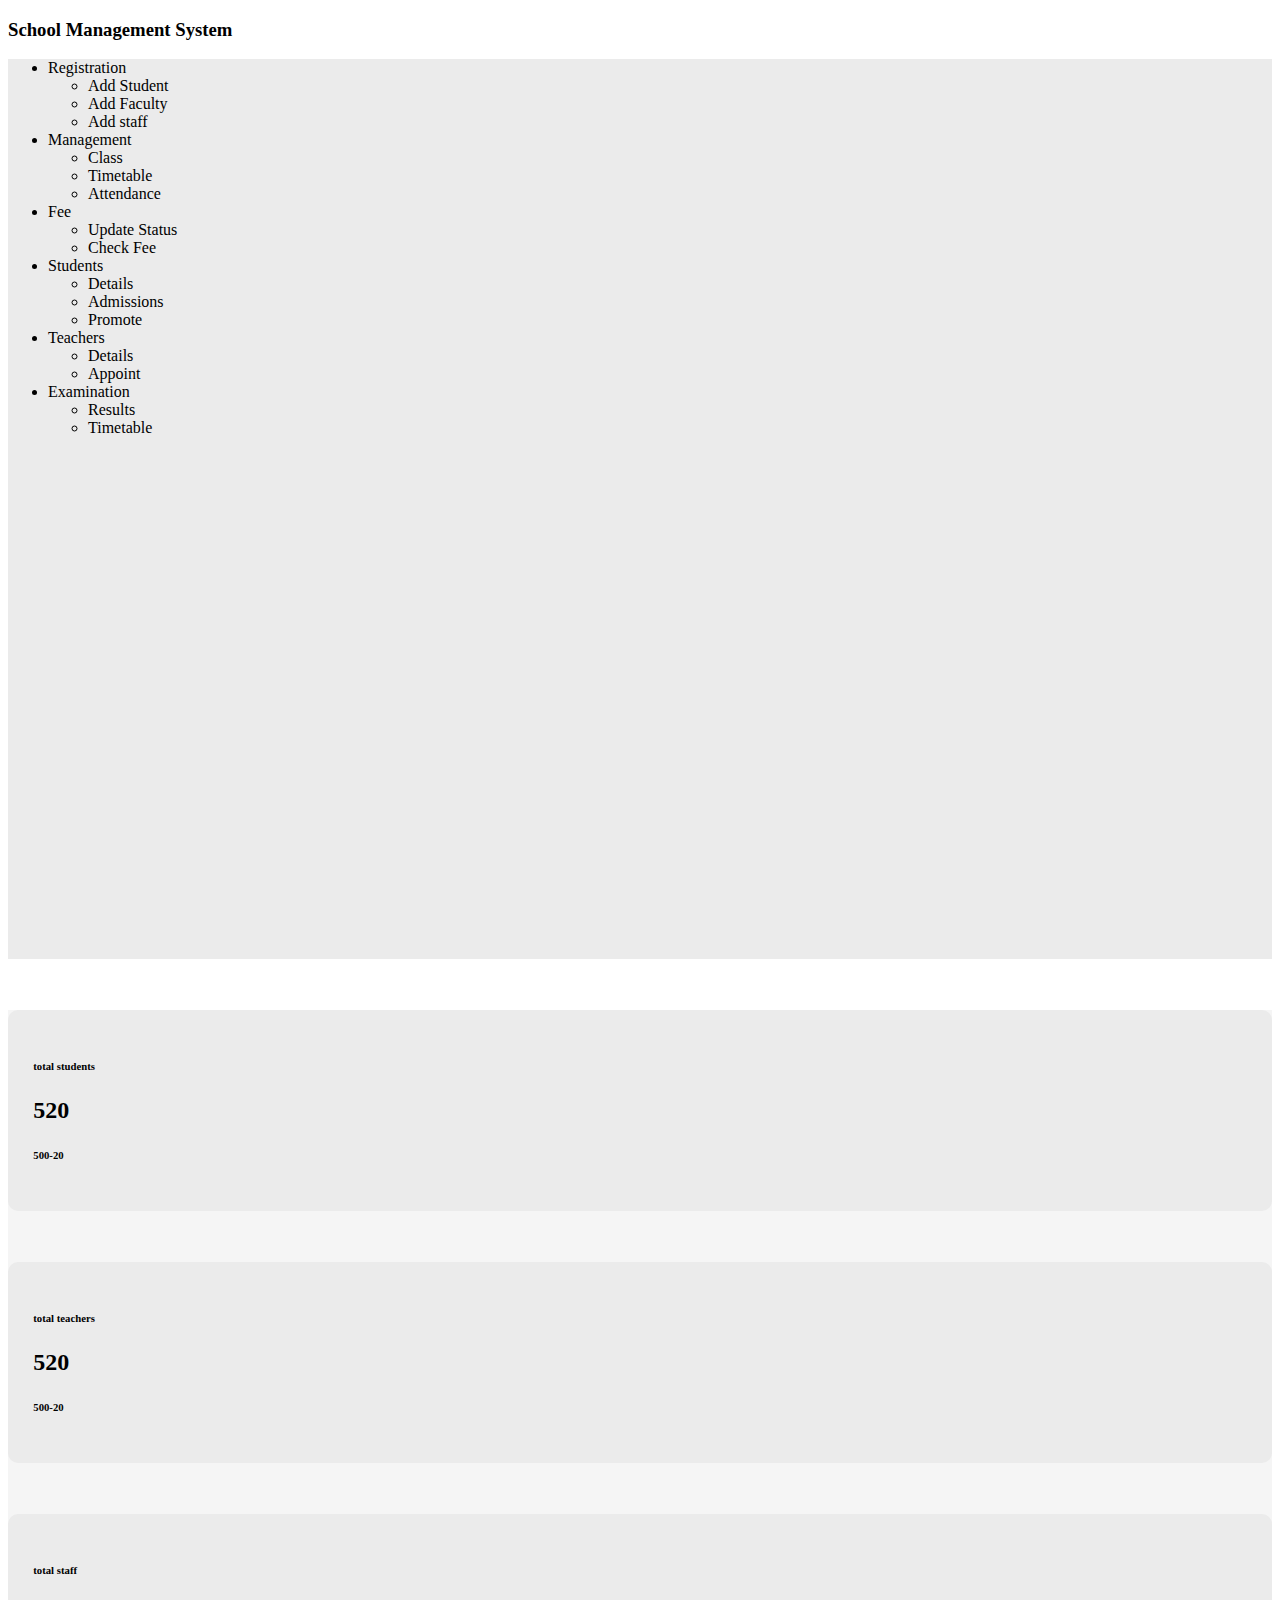
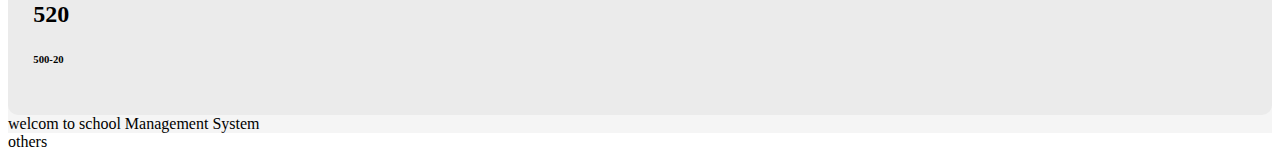
==== index.html @ be414eea "initial files" ====
<!DOCTYPE html>
<html lang="en">

<head>
    <meta charset="UTF-8">
    <meta http-equiv="X-UA-Compatible" content="IE=edge">
    <meta name="viewport" content="width=device-width, initial-scale=1.0">
    <link rel="stylesheet" href="style.css">
    <!-- <script src="./jquery-3.6.1.min.js"></script> -->
    <link href="https://cdn.jsdelivr.net/npm/bootstrap@5.2.2/dist/css/bootstrap.min.css" rel="stylesheet"
        integrity="sha384-Zenh87qX5JnK2Jl0vWa8Ck2rdkQ2Bzep5IDxbcnCeuOxjzrPF/et3URy9Bv1WTRi" crossorigin="anonymous">
    <title>Management System</title>
</head>

<body>
    <header>
        <h3>School Management System</h3>
    </header>
    <section class="main">
        <div class="container-fluid">
            <div class="row">
                <div class="col-2 Main-Menu">
                    <div>
                        <!-- navbar -->
                        <ul>
                            <li>Registration
                                <ul>
                                    <li>Add Student</li>
                                    <li>Add Faculty</li>
                                    <li>Add staff</li>
                                </ul>
                            </li>
                            <li>Management
                                <ul>
                                    <li>Class</li>
                                    <li>Timetable</li>
                                    <li>Attendance</li>
                                </ul>
                            </li>
                            <li>Fee
                                <ul>
                                    <li>Update Status</li>
                                    <li>Check Fee</li>
                                </ul>
                            </li>
                            <li>Students
                                <ul>
                                    <li>Details</li>
                                    <li>Admissions</li>
                                    <li>Promote</li>
                                </ul>
                            </li>
                            <li>Teachers
                                <ul>
                                    <li>Details</li>
                                    <li>Appoint</li>
                                </ul>
                            </li>
                            <li>Examination
                                <ul>
                                    <li>Results</li>
                                    <li>Timetable</li>
                                </ul>
                            </li>
                        </ul>
                        
                    </div>
                </div>
                <div class="col-8 Main-Content">
                    <div class="row">
                        <div class="col-sm-4">
                            <!-- total students -->
                            <div class="content">
                                <h6>total students</h6>
                                <h2>520</h2>
                                <h6>500-20</h6>
                            </div>
                        </div>
                        <div class="col-sm-4">
                            <!-- total teachers -->
                            <div class="content">
                                <h6>total teachers</h6>
                                <h2>520</h2>
                                <h6>500-20</h6>
                            </div>
                        </div>
                        <div class="col-sm-4">
                            <!-- total staff -->
                            <div class="content">
                                <h6>total staff</h6>
                                <h2>520</h2>
                                <h6>500-20</h6>
                            </div>
                        </div>
                    </div>
                    <div class="row">
                        <!-- main content -->
                        <div class="col-md-12">

                            welcom to school Management System
                        </div>
                    </div>
                </div>
                <div class="col-2">
                    <div>

                        others
                    </div>
                </div>
            </div>
        </div>
    </section>

    <footer></footer>

</body>
<script src="./jquery-3.6.1.min.js"></script>
<script src="https://cdn.jsdelivr.net/npm/bootstrap@5.2.2/dist/js/bootstrap.bundle.min.js"
    integrity="sha384-OERcA2EqjJCMA+/3y+gxIOqMEjwtxJY7qPCqsdltbNJuaOe923+mo//f6V8Qbsw3"
    crossorigin="anonymous"></script>
<script src="./app.js"></script>

</html>
---- style.css ----
/* .col-2 div {
    background: rgb(203, 203, 203);
}

.col-8 div {
    background: rgb(203, 203, 203);

} */
.Main-Menu{
    height: 100vh;
    background: rgb(235, 235, 235);
}
.Main-Content{
    /* text-align: center; */
    background: rgb(245, 245, 245);
}
.Main-Content .content{
    /* background: #fff; */
    background: rgb(235, 235, 235);
    margin-top: 4%;
    padding: 2%;
    border-radius: 10px;
}
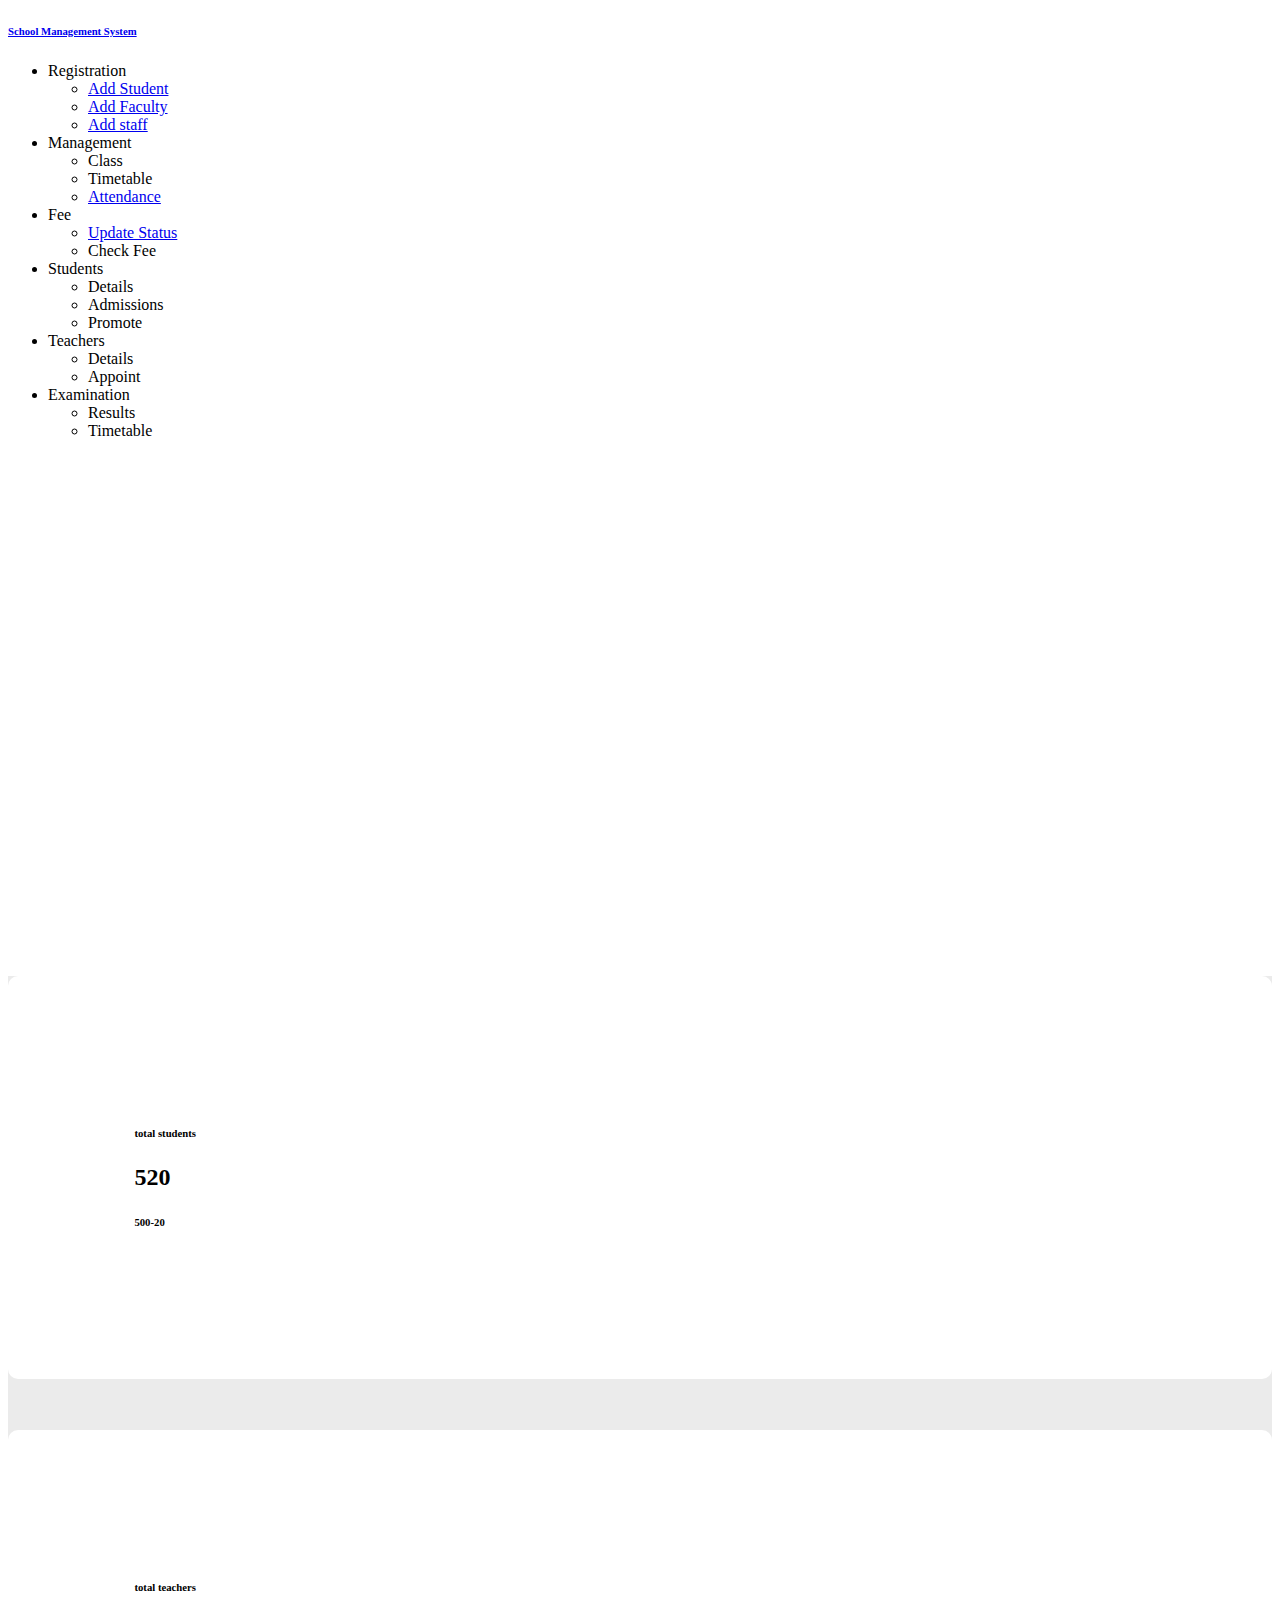
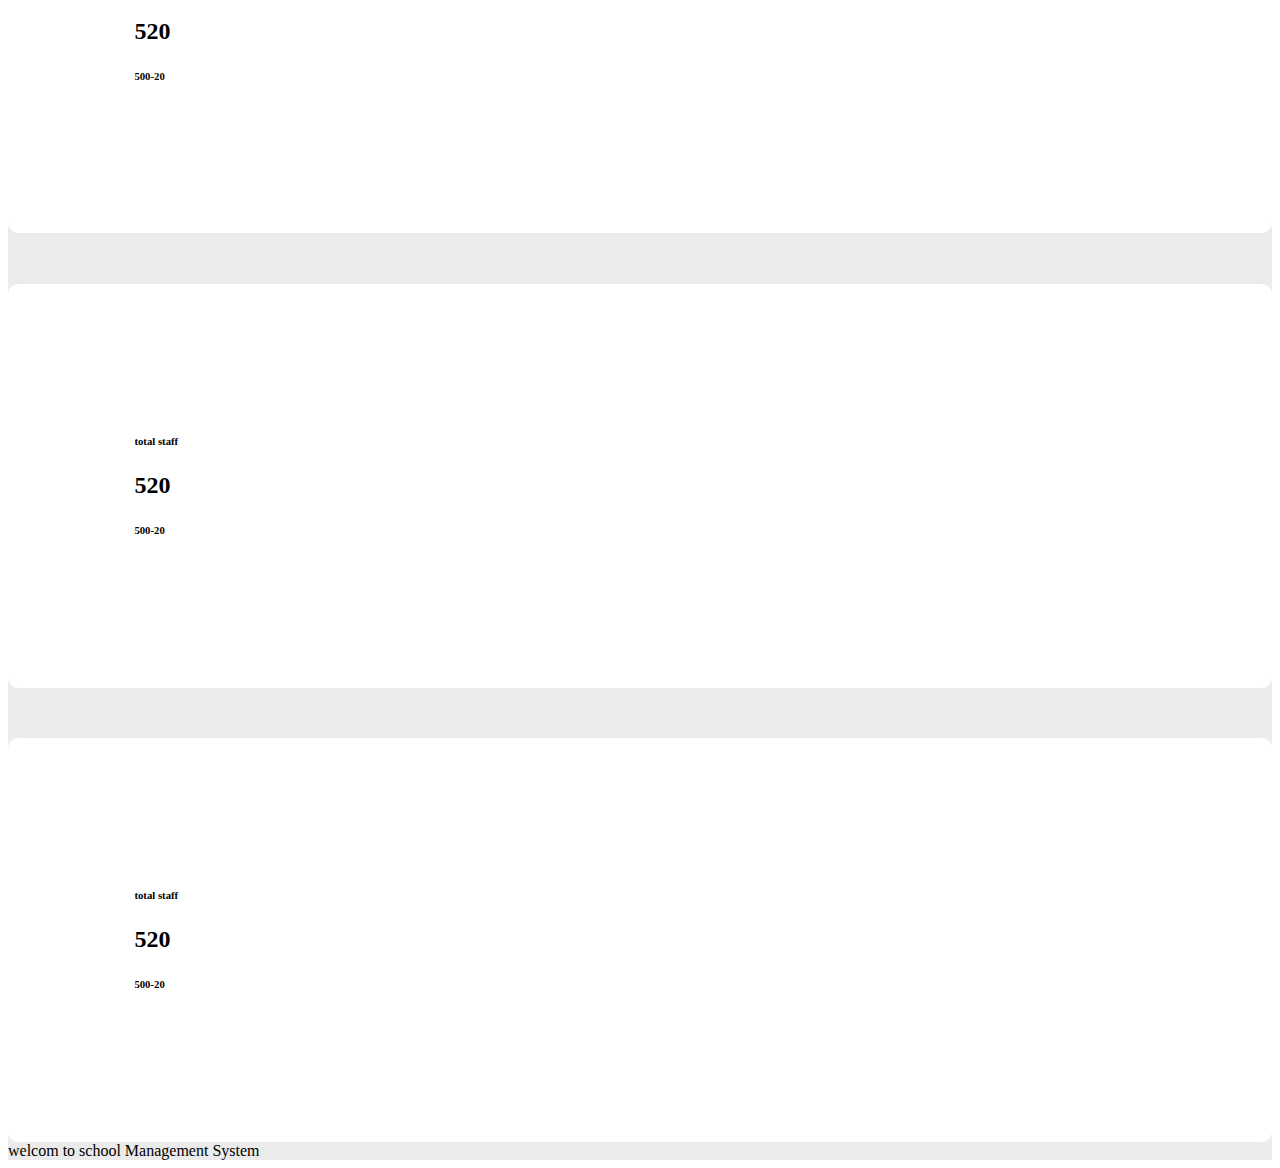
==== commit 9f9217d5: "other updated files (web structure)" ====
--- a/index.html
+++ b/index.html
@@ -12,34 +12,35 @@
     <title>Management System</title>
 </head>
 
-<body>
+<!-- <body>
     <header>
         <h3>School Management System</h3>
-    </header>
+    </header> -->
     <section class="main">
         <div class="container-fluid">
             <div class="row">
                 <div class="col-2 Main-Menu">
                     <div>
+                        <h6><a href="./index.html"> School Management System</a></h6>
                         <!-- navbar -->
                         <ul>
                             <li>Registration
                                 <ul>
-                                    <li>Add Student</li>
-                                    <li>Add Faculty</li>
-                                    <li>Add staff</li>
+                                    <li><a href="./admission.html"> Add Student </a></li>
+                                    <li><a href="./employee.html"> Add Faculty</a></li>
+                                    <li><a href="./staff.html">Add staff</a></li>
                                 </ul>
                             </li>
                             <li>Management
                                 <ul>
                                     <li>Class</li>
                                     <li>Timetable</li>
-                                    <li>Attendance</li>
+                                    <li><a href="./attendence.html"> Attendance</a></li>
                                 </ul>
                             </li>
                             <li>Fee
                                 <ul>
-                                    <li>Update Status</li>
+                                    <li><a href="./fee_status.html"> Update Status</a></li>
                                     <li>Check Fee</li>
                                 </ul>
                             </li>
@@ -66,9 +67,9 @@
                         
                     </div>
                 </div>
-                <div class="col-8 Main-Content">
+                <div class="col-10 Main-Content">
                     <div class="row">
-                        <div class="col-sm-4">
+                        <div class="col-sm-3">
                             <!-- total students -->
                             <div class="content">
                                 <h6>total students</h6>
@@ -76,7 +77,7 @@
                                 <h6>500-20</h6>
                             </div>
                         </div>
-                        <div class="col-sm-4">
+                        <div class="col-sm-3">
                             <!-- total teachers -->
                             <div class="content">
                                 <h6>total teachers</h6>
@@ -84,7 +85,15 @@
                                 <h6>500-20</h6>
                             </div>
                         </div>
-                        <div class="col-sm-4">
+                        <div class="col-sm-3">
+                            <!-- total staff -->
+                            <div class="content">
+                                <h6>total staff</h6>
+                                <h2>520</h2>
+                                <h6>500-20</h6>
+                            </div>
+                        </div>
+                        <div class="col-sm-3">
                             <!-- total staff -->
                             <div class="content">
                                 <h6>total staff</h6>
@@ -101,12 +110,6 @@
                         </div>
                     </div>
                 </div>
-                <div class="col-2">
-                    <div>
-
-                        others
-                    </div>
-                </div>
             </div>
         </div>
     </section>
--- a/style.css
+++ b/style.css
@@ -1,23 +1,52 @@
-/* .col-2 div {
-    background: rgb(203, 203, 203);
+.Main-Menu {
+    height: 100vh;
 }
 
-.col-8 div {
-    background: rgb(203, 203, 203);
-
-} */
-.Main-Menu{
-    height: 100vh;
+.Main-Content {
     background: rgb(235, 235, 235);
 }
-.Main-Content{
-    /* text-align: center; */
-    background: rgb(245, 245, 245);
+
+.Main-Content .content {
+    background: #fff;
+    margin-top: 4%;
+    padding: 10%;
+    border-radius: 10px;
 }
-.Main-Content .content{
-    /* background: #fff; */
-    background: rgb(235, 235, 235);
-    margin-top: 4%;
+
+.detailsCard {
+    margin: 1% 0%;
+    background: #fff;
     padding: 2%;
     border-radius: 10px;
+}
+
+.data {
+    margin: 0.5% 0%;
+}
+
+input {
+    width: 100%;
+}
+
+.inlineBlock {
+    display: inline-block;
+}
+
+.length25 {
+    width: 24.5%;
+}
+.length20 {
+    width: 20%;
+}
+
+.length50 {
+    width: 49.5%;
+}
+
+.length75 {
+    width: 74.5%;
+}
+
+.length100 {
+    width: 100%;
 }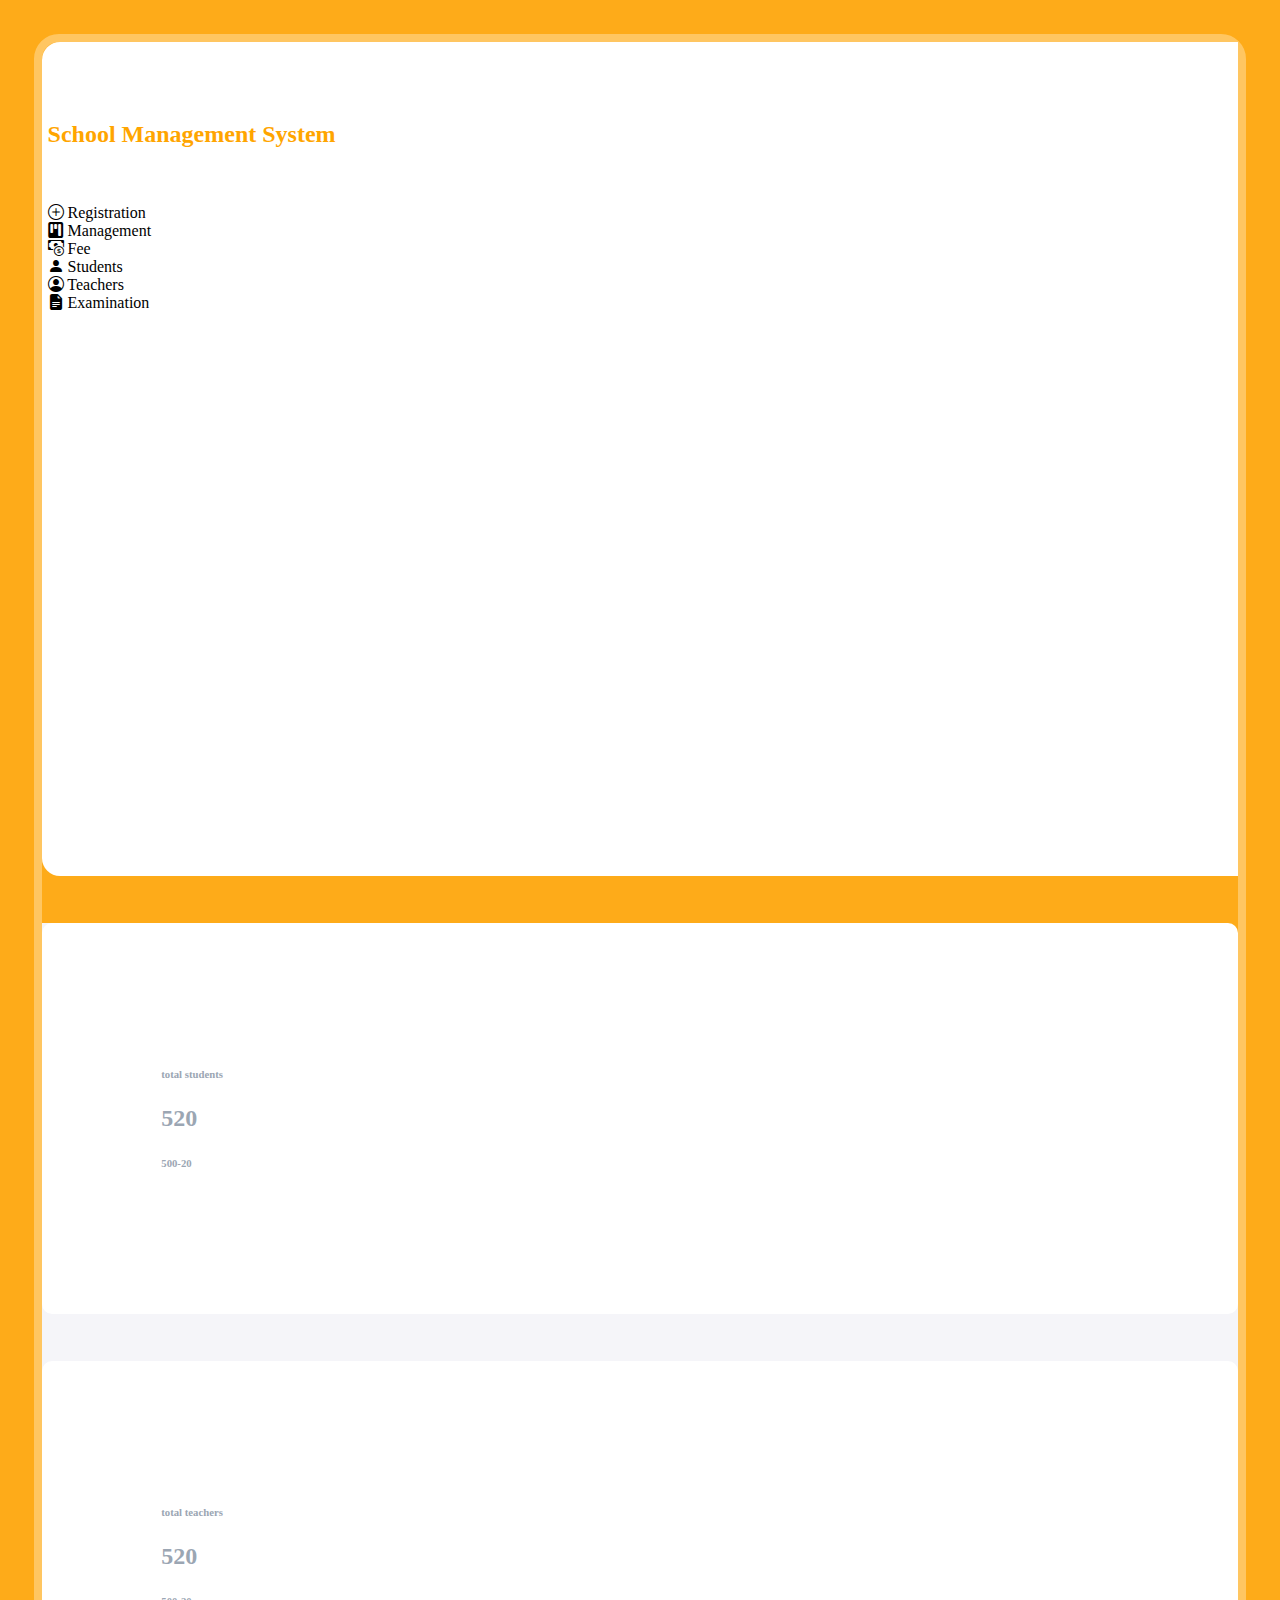
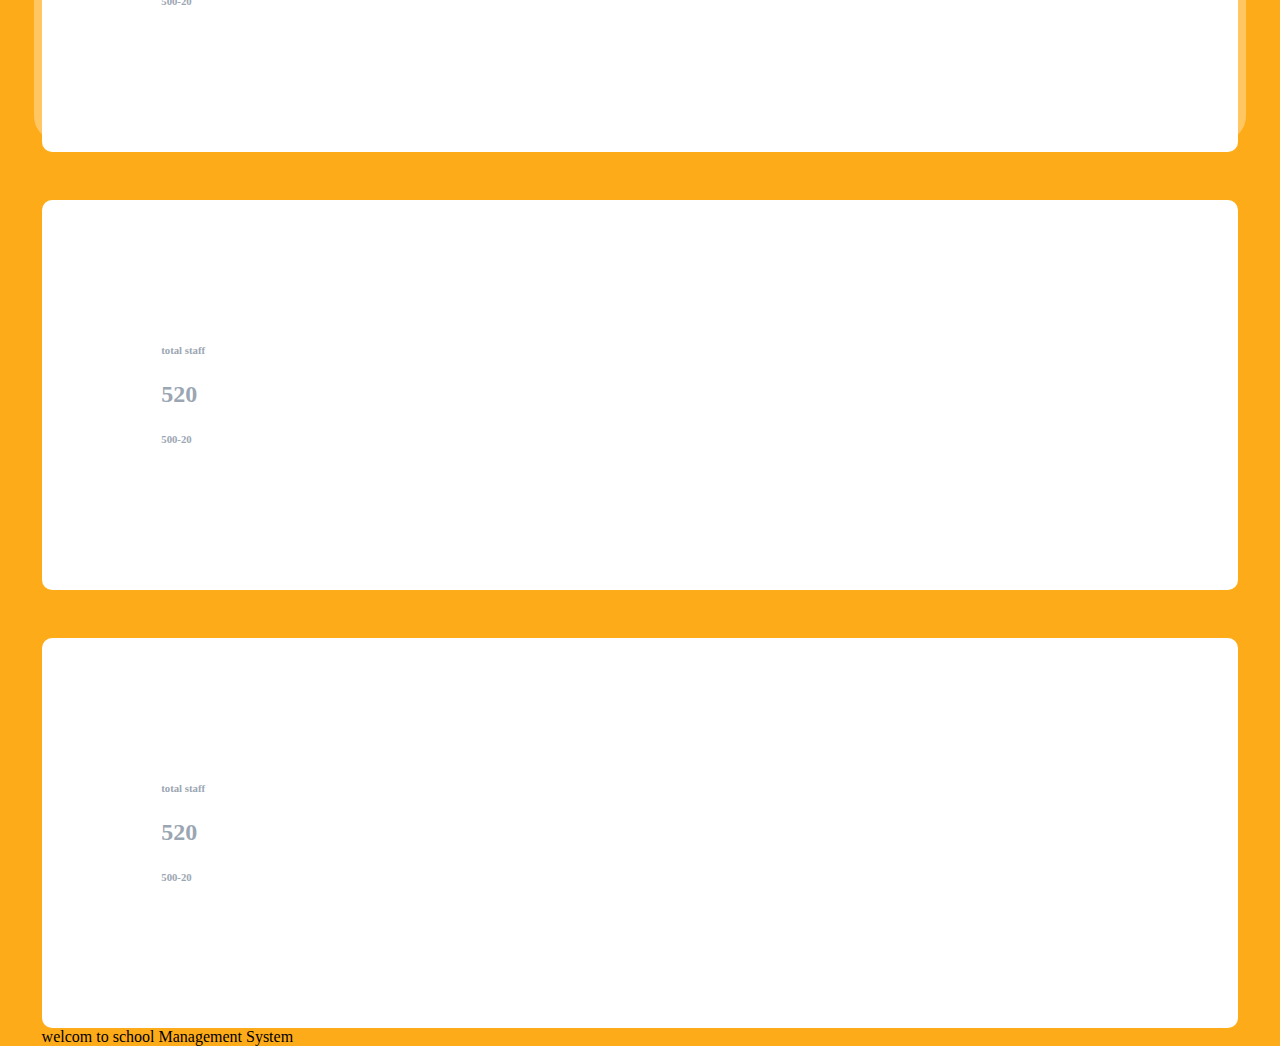
==== commit 34f9e24b: "1.1.0" ====
--- a/index.html
+++ b/index.html
@@ -5,69 +5,70 @@
     <meta charset="UTF-8">
     <meta http-equiv="X-UA-Compatible" content="IE=edge">
     <meta name="viewport" content="width=device-width, initial-scale=1.0">
-    <link rel="stylesheet" href="style.css">
     <!-- <script src="./jquery-3.6.1.min.js"></script> -->
     <link href="https://cdn.jsdelivr.net/npm/bootstrap@5.2.2/dist/css/bootstrap.min.css" rel="stylesheet"
-        integrity="sha384-Zenh87qX5JnK2Jl0vWa8Ck2rdkQ2Bzep5IDxbcnCeuOxjzrPF/et3URy9Bv1WTRi" crossorigin="anonymous">
+    integrity="sha384-Zenh87qX5JnK2Jl0vWa8Ck2rdkQ2Bzep5IDxbcnCeuOxjzrPF/et3URy9Bv1WTRi" crossorigin="anonymous">
+    <!-- <link rel="stylesheet" href="https://cdnjs.cloudflare.com/ajax/libs/font-awesome/4.7.0/css/font-awesome.min.css"> -->
+    <link rel="stylesheet" href="https://cdn.jsdelivr.net/npm/bootstrap-icons@1.10.2/font/bootstrap-icons.css">
+    <link rel="stylesheet" href="style.css">
     <title>Management System</title>
 </head>
 
-<!-- <body>
-    <header>
+<body>
+    <!-- <header>
         <h3>School Management System</h3>
     </header> -->
     <section class="main">
         <div class="container-fluid">
             <div class="row">
-                <div class="col-2 Main-Menu">
+                <div class="col-2 Main-Menu overflow-auto">
                     <div>
-                        <h6><a href="./index.html"> School Management System</a></h6>
+                        <h6 class="text-center mb-4"><a href="./index.html"> School Management System</a></h6>
                         <!-- navbar -->
                         <ul>
-                            <li>Registration
-                                <ul>
-                                    <li><a href="./admission.html"> Add Student </a></li>
-                                    <li><a href="./employee.html"> Add Faculty</a></li>
-                                    <li><a href="./staff.html">Add staff</a></li>
+                            <li id="reg" class="px-1 py-2 fw-semibold"> <i class="bi bi-plus-circle px-4"></i> Registration
+                                <ul id="reg_operations">
+                                    <li class="py-1"><a href="./admission.html"><i class="bi bi-person-fill-add px-4"></i> Add Student </a></li>
+                                    <li class="py-1"><a href="./employee.html"><i class="bi bi-person-fill-check px-4"></i></i> Add Faculty</a></li>
+                                    <li class="py-1"><a href="./staff.html"><i class="bi bi-person-fill-gear px-4"></i></i> Add staff</a></li>
                                 </ul>
                             </li>
-                            <li>Management
-                                <ul>
-                                    <li>Class</li>
-                                    <li>Timetable</li>
-                                    <li><a href="./attendence.html"> Attendance</a></li>
+                            <li id="mng" class="px-1 py-2 fw-semibold"><i class="bi bi-kanban-fill px-4"></i> Management
+                                <ul id="mng_operations">
+                                    <li class="py-1"><i class="bi bi-bank2 px-4"></i> Class</li>
+                                    <li class="py-1"><i class="bi bi-calendar2-week-fill px-4"></i> Timetable</li>
+                                    <li class="py-1"><a href="./attendence.html"><i class="bi bi-check-square-fill px-4"></i> Attendance</a></li>
                                 </ul>
                             </li>
-                            <li>Fee
-                                <ul>
-                                    <li><a href="./fee_status.html"> Update Status</a></li>
-                                    <li>Check Fee</li>
+                            <li id="fee" class="px-1 py-2 fw-semibold"><i class="bi bi-cash-coin px-4"></i> Fee
+                                <ul id="fee_operations">
+                                    <li class="py-1"><a href="./fee_status.html"><i class="bi bi-box-arrow-in-up-right px-4"></i> Update Status</a></li>
+                                    <li class="py-1"><a href="./check_fee.html"><i class="bi bi-clipboard-check-fill px-4"></i> Check Fee</a></li>
+                                </ul>
+                            </li >
+                            <li id="std" class="px-1 py-2 fw-semibold"><i class="bi bi-person-fill px-4"></i> Students
+                                <ul id="std_operations">
+                                    <li class="py-1"><i class="bi bi-file-text px-4"></i> Details</li>
+                                    <li class="py-1"><i class="bi bi-file-text px-4"></i> Admissions</li>
+                                    <li class="py-1"><i class="bi bi-person-fill-up px-4"></i> Promote</li>
                                 </ul>
                             </li>
-                            <li>Students
-                                <ul>
-                                    <li>Details</li>
-                                    <li>Admissions</li>
-                                    <li>Promote</li>
+                            <li id="teh" class="px-1 py-2 fw-semibold"><i class="bi bi-person-circle px-4"></i> Teachers
+                                <ul id="teh_operations">
+                                    <li class="py-1"><i class="bi bi-file-text px-4"></i> Details</li>
+                                    <li class="py-1"><i class="bi bi-person-check-fill px-4"></i> Appoint</li>
                                 </ul>
                             </li>
-                            <li>Teachers
-                                <ul>
-                                    <li>Details</li>
-                                    <li>Appoint</li>
-                                </ul>
-                            </li>
-                            <li>Examination
-                                <ul>
-                                    <li>Results</li>
-                                    <li>Timetable</li>
+                            <li id="exm" class="px-1 py-2 fw-semibold"><i class="bi bi-file-earmark-text-fill px-4"></i> Examination
+                                <ul id="exm_operations">
+                                    <li class="py-1"><i class="bi bi-graph-up px-4"></i> Results</li>
+                                    <li class="py-1"><i class="bi bi-calendar2-week-fill px-4"></i> Timetable</li>
                                 </ul>
                             </li>
                         </ul>
-                        
                     </div>
                 </div>
-                <div class="col-10 Main-Content">
+                <div class="col-10 px-3 Main-Content overflow-auto">
                     <div class="row">
                         <div class="col-sm-3">
                             <!-- total students -->
--- a/style.css
+++ b/style.css
@@ -1,9 +1,58 @@
+body{
+    background: #feab19;
+    padding: 2%;
+    
+}
+.main{
+    border-radius: 25px;
+    border: 8px solid #ffc661;
+}
 .Main-Menu {
-    height: 100vh;
+    height: 90vh;
+    background: rgb(255, 255, 255);
+    border-top-left-radius: 18px;
+    border-bottom-left-radius: 18px;
+    padding: 2% 0.5% 0% 0.5%;
+}
+.Main-Menu h6{
+    font-size: 1.5rem;
+    font-weight: 700;
+    /* text-align: center; */
+}
+.Main-Menu h6 a{
+    text-decoration: none;
+    color: orange;
+
+}
+ul{
+    list-style: none;
+}
+
+li:hover{
+    background-color: orange;
+    border-radius: 5px;
+    color: #fff;   
+}
+li a:hover{
+    color: #fff;   
+}
+
+/* li ul li{
+    background-color: rgb(246, 218, 166);
+} */
+ul li a{
+    text-decoration: none;
+    color: black;
+}
+ol,ul{
+    padding-left: 0rem;
 }
 
 .Main-Content {
-    background: rgb(235, 235, 235);
+    background: #f5f5f9;
+    border-top-right-radius: 18px;
+    border-bottom-right-radius: 18px;
+    height: 90vh;
 }
 
 .Main-Content .content {
@@ -11,6 +60,8 @@
     margin-top: 4%;
     padding: 10%;
     border-radius: 10px;
+    color: #9ba6b3;
+
 }
 
 .detailsCard {
@@ -49,4 +100,24 @@
 
 .length100 {
     width: 100%;
-}+}
+#reg_operations,
+#mng_operations,
+#fee_operations,
+#std_operations,
+#teh_operations,
+#exm_operations{
+    display: none;
+    cursor: pointer;
+    /* background: rgb(159, 29, 29); */
+}
+#reg,
+#mng,
+#fee,
+#std,
+#teh,
+#exm{
+    cursor: pointer;
+    /* background: rgb(200, 133, 133); */
+
+}
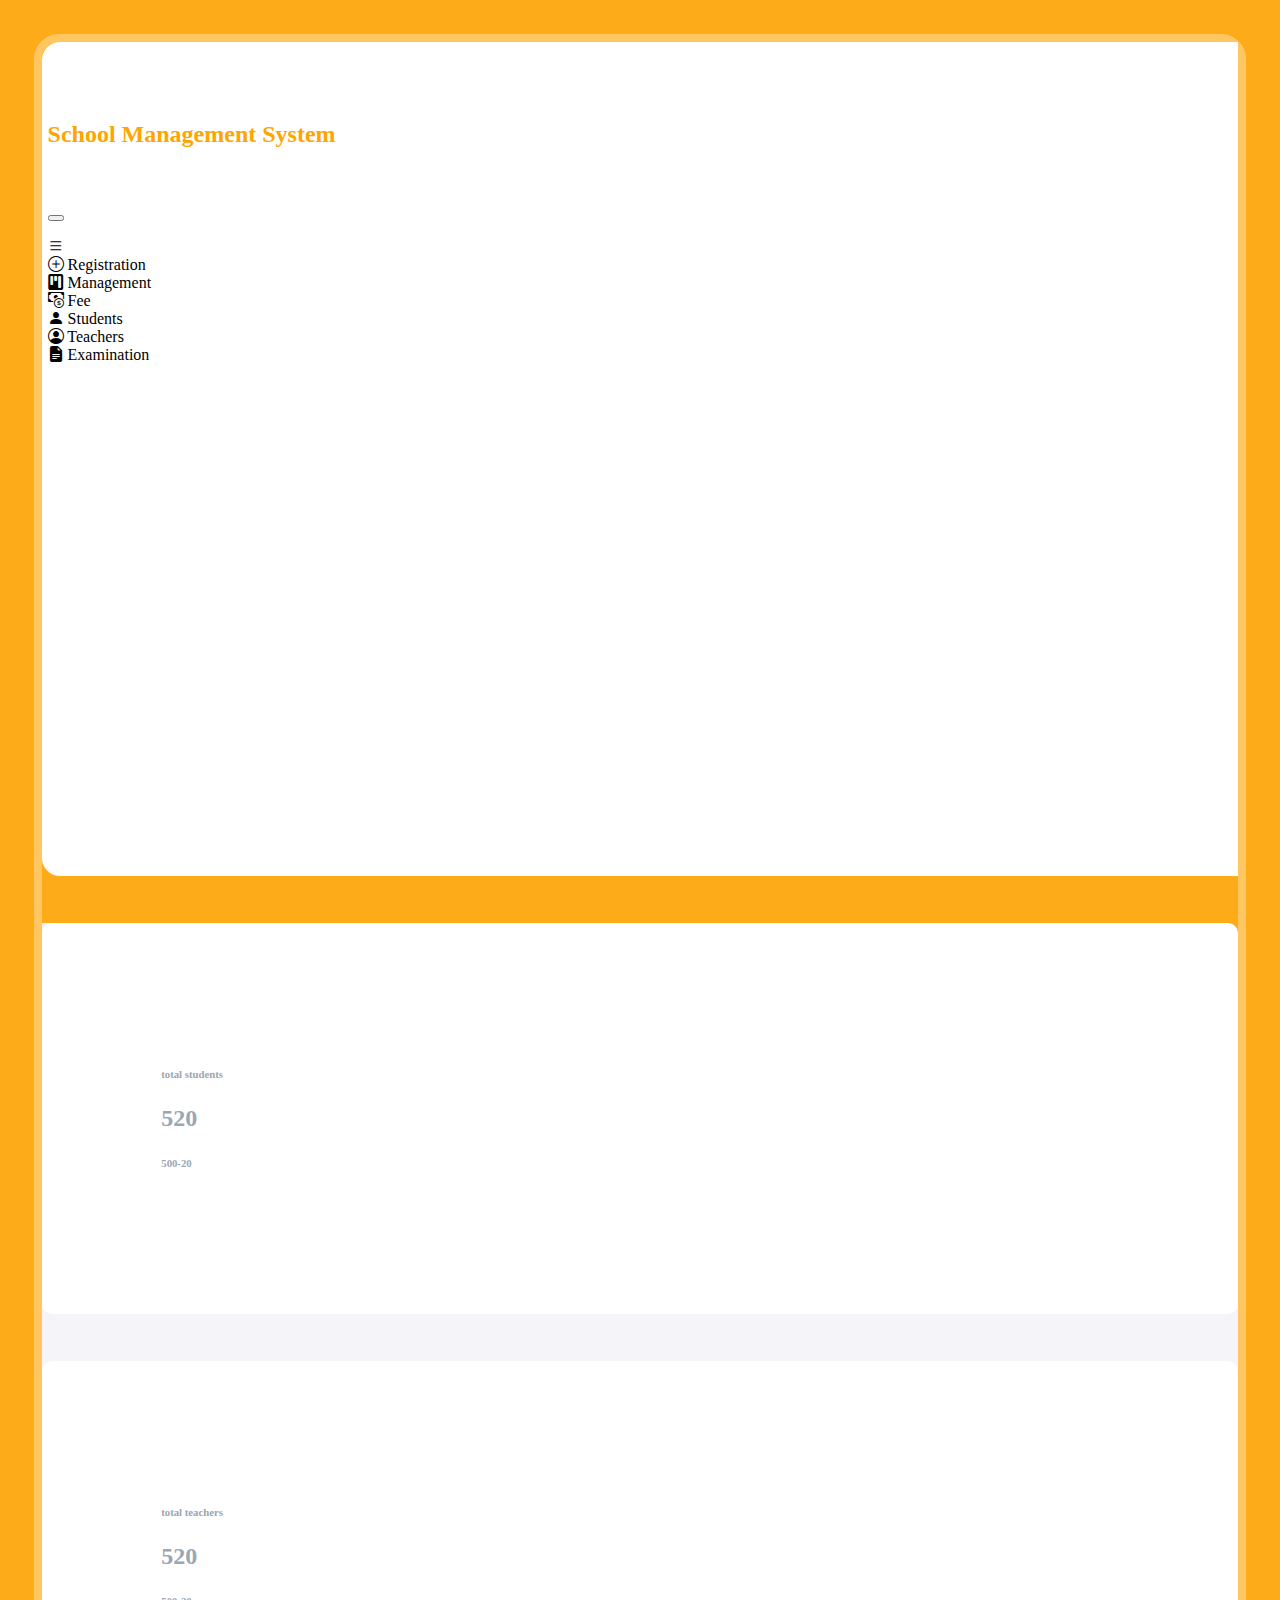
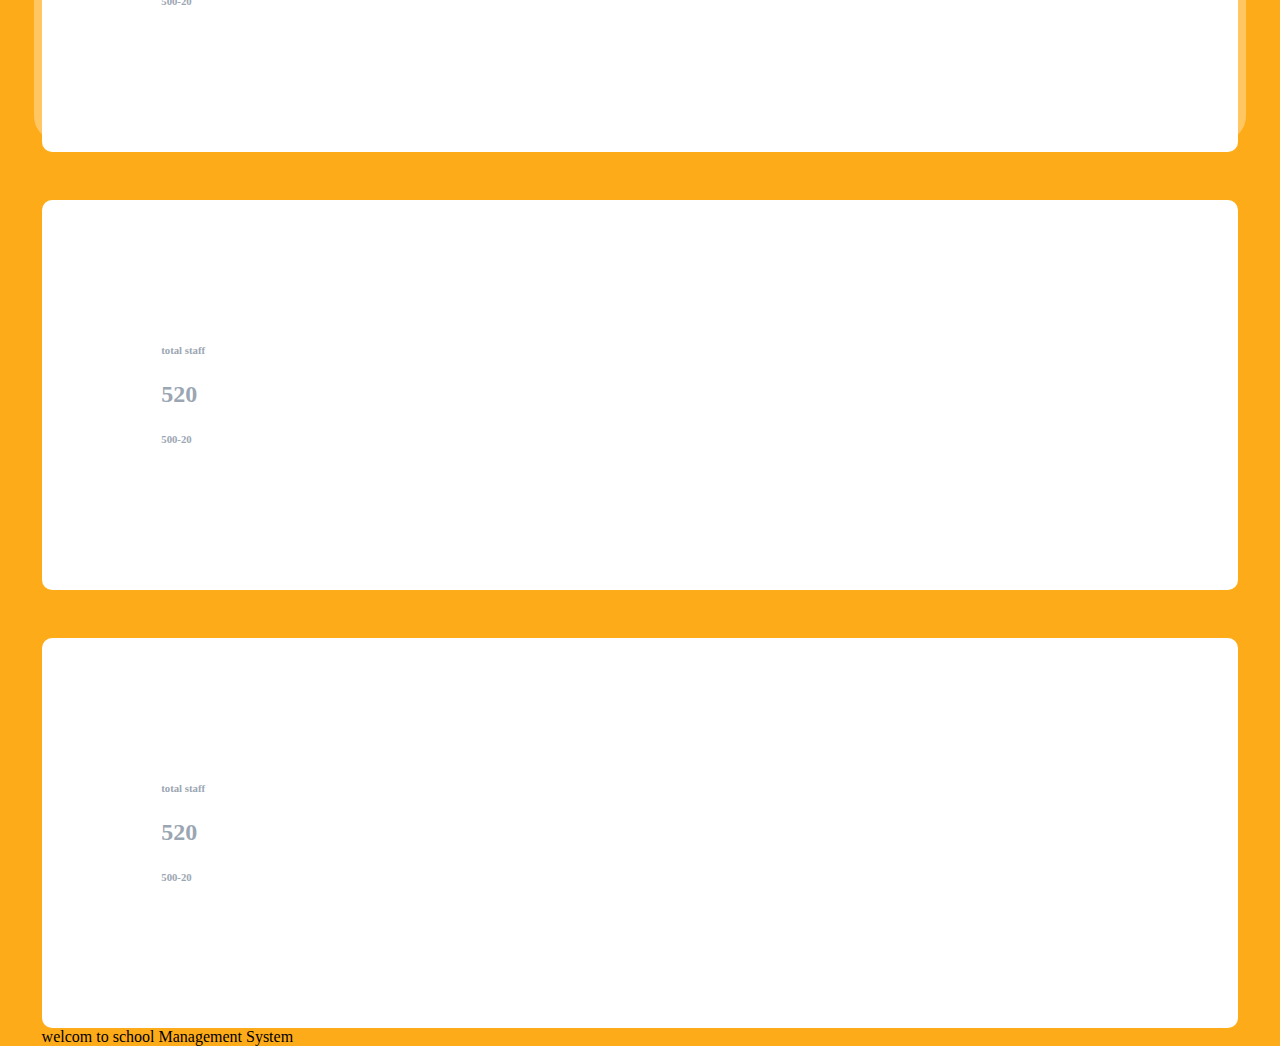
==== commit b7ec1811: "1.3.1" ====
--- a/index.html
+++ b/index.html
@@ -7,7 +7,7 @@
     <meta name="viewport" content="width=device-width, initial-scale=1.0">
     <!-- <script src="./jquery-3.6.1.min.js"></script> -->
     <link href="https://cdn.jsdelivr.net/npm/bootstrap@5.2.2/dist/css/bootstrap.min.css" rel="stylesheet"
-    integrity="sha384-Zenh87qX5JnK2Jl0vWa8Ck2rdkQ2Bzep5IDxbcnCeuOxjzrPF/et3URy9Bv1WTRi" crossorigin="anonymous">
+        integrity="sha384-Zenh87qX5JnK2Jl0vWa8Ck2rdkQ2Bzep5IDxbcnCeuOxjzrPF/et3URy9Bv1WTRi" crossorigin="anonymous">
     <!-- <link rel="stylesheet" href="https://cdnjs.cloudflare.com/ajax/libs/font-awesome/4.7.0/css/font-awesome.min.css"> -->
     <link rel="stylesheet" href="https://cdn.jsdelivr.net/npm/bootstrap-icons@1.10.2/font/bootstrap-icons.css">
     <link rel="stylesheet" href="style.css">
@@ -19,100 +19,121 @@
         <h3>School Management System</h3>
     </header> -->
     <section class="main">
-        <div class="container-fluid">
-            <div class="row">
-                <div class="col-2 Main-Menu overflow-auto">
-                    <div>
-                        <h6 class="text-center mb-4"><a href="./index.html"> School Management System</a></h6>
-                        <!-- navbar -->
-                        <ul>
-                            <li id="reg" class="px-1 py-2 fw-semibold"> <i class="bi bi-plus-circle px-4"></i> Registration
-                                <ul id="reg_operations">
-                                    <li class="py-1"><a href="./admission.html"><i class="bi bi-person-fill-add px-4"></i> Add Student </a></li>
-                                    <li class="py-1"><a href="./employee.html"><i class="bi bi-person-fill-check px-4"></i></i> Add Faculty</a></li>
-                                    <li class="py-1"><a href="./staff.html"><i class="bi bi-person-fill-gear px-4"></i></i> Add staff</a></li>
-                                </ul>
-                            </li>
-                            <li id="mng" class="px-1 py-2 fw-semibold"><i class="bi bi-kanban-fill px-4"></i> Management
-                                <ul id="mng_operations">
-                                    <li class="py-1"><i class="bi bi-bank2 px-4"></i> Class</li>
-                                    <li class="py-1"><i class="bi bi-calendar2-week-fill px-4"></i> Timetable</li>
-                                    <li class="py-1"><a href="./attendence.html"><i class="bi bi-check-square-fill px-4"></i> Attendance</a></li>
-                                </ul>
-                            </li>
-                            <li id="fee" class="px-1 py-2 fw-semibold"><i class="bi bi-cash-coin px-4"></i> Fee
-                                <ul id="fee_operations">
-                                    <li class="py-1"><a href="./fee_status.html"><i class="bi bi-box-arrow-in-up-right px-4"></i> Update Status</a></li>
-                                    <li class="py-1"><a href="./check_fee.html"><i class="bi bi-clipboard-check-fill px-4"></i> Check Fee</a></li>
-                                </ul>
-                            </li >
-                            <li id="std" class="px-1 py-2 fw-semibold"><i class="bi bi-person-fill px-4"></i> Students
-                                <ul id="std_operations">
-                                    <li class="py-1"><i class="bi bi-file-text px-4"></i> Details</li>
-                                    <li class="py-1"><i class="bi bi-file-text px-4"></i> Admissions</li>
-                                    <li class="py-1"><i class="bi bi-person-fill-up px-4"></i> Promote</li>
-                                </ul>
-                            </li>
-                            <li id="teh" class="px-1 py-2 fw-semibold"><i class="bi bi-person-circle px-4"></i> Teachers
-                                <ul id="teh_operations">
-                                    <li class="py-1"><i class="bi bi-file-text px-4"></i> Details</li>
-                                    <li class="py-1"><i class="bi bi-person-check-fill px-4"></i> Appoint</li>
-                                </ul>
-                            </li>
-                            <li id="exm" class="px-1 py-2 fw-semibold"><i class="bi bi-file-earmark-text-fill px-4"></i> Examination
-                                <ul id="exm_operations">
-                                    <li class="py-1"><i class="bi bi-graph-up px-4"></i> Results</li>
-                                    <li class="py-1"><i class="bi bi-calendar2-week-fill px-4"></i> Timetable</li>
-                                </ul>
-                            </li>
-                        </ul>
+            <div class="container-fluid">
+                <div class="row">
+                    <div class="col-2 Main-Menu overflow-auto">
+                        <!-- <i class="bi bi-list"></i> -->
+                        <div>
+                            <h6 class="text-center mb-4"><a href="./index.html"> School Management System</a></h6>
+                            <!-- navbar -->
+                            <button class="navbar-toggler" type="button" data-bs-toggle="collapse"
+                                data-bs-target="#navbarSupportedContent" aria-controls="navbarSupportedContent"
+                                aria-expanded="false" aria-label="Toggle navigation">
+                                <span class="navbar-toggler-icon"></span>
+                            </button>
+                            <ul>
+                                <li id="hamburgar" class="px-1 py-2 fw-semibold">
+                                    <i class="bi bi-list px-4"></i>
+                                </li>
+                                <li id="reg" class="px-1 py-2 fw-semibold"> <i class="bi bi-plus-circle px-4"></i>
+                                    Registration
+                                    <ul id="reg_operations">
+                                        <li class="py-1"><a href="./admission.html"><i
+                                                    class="bi bi-person-fill-add px-4"></i> Add Student </a></li>
+                                        <li class="py-1"><a href="./employee.html"><i
+                                                    class="bi bi-person-fill-check px-4"></i></i> Add Faculty</a></li>
+                                        <li class="py-1"><a href="./staff.html"><i
+                                                    class="bi bi-person-fill-gear px-4"></i></i> Add staff</a></li>
+                                    </ul>
+                                </li>
+                                <li id="mng" class="px-1 py-2 fw-semibold"><i class="bi bi-kanban-fill px-4"></i>
+                                    Management
+                                    <ul id="mng_operations">
+                                        <li class="py-1"><i class="bi bi-bank2 px-4"></i> Class</li>
+                                        <li class="py-1"><a href="./time_table.html"><i
+                                                    class="bi bi-calendar2-week-fill px-4"></i> Timetable</a></li>
+                                        <li class="py-1"><a href="./attendence.html"><i
+                                                    class="bi bi-check-square-fill px-4"></i> Attendance</a></li>
+                                    </ul>
+                                </li>
+                                <li id="fee" class="px-1 py-2 fw-semibold"><i class="bi bi-cash-coin px-4"></i> Fee
+                                    <ul id="fee_operations">
+                                        <li class="py-1"><a href="./fee_status.html"><i
+                                                    class="bi bi-box-arrow-in-up-right px-4"></i> Update Status</a></li>
+                                        <li class="py-1"><a href="./check_fee.html"><i
+                                                    class="bi bi-clipboard-check-fill px-4"></i> Check Fee</a></li>
+                                    </ul>
+                                </li>
+                                <li id="std" class="px-1 py-2 fw-semibold"><i class="bi bi-person-fill px-4"></i>
+                                    Students
+                                    <ul id="std_operations">
+                                        <li class="py-1"><i class="bi bi-file-text px-4"></i> Details</li>
+                                        <li class="py-1"><i class="bi bi-file-text px-4"></i> Admissions</li>
+                                        <li class="py-1"><i class="bi bi-person-fill-up px-4"></i> Promote</li>
+                                    </ul>
+                                </li>
+                                <li id="teh" class="px-1 py-2 fw-semibold"><i class="bi bi-person-circle px-4"></i>
+                                    Teachers
+                                    <ul id="teh_operations">
+                                        <li class="py-1"><i class="bi bi-file-text px-4"></i> Details</li>
+                                        <li class="py-1"><i class="bi bi-person-check-fill px-4"></i> Appoint</li>
+                                    </ul>
+                                </li>
+                                <li id="exm" class="px-1 py-2 fw-semibold"><i
+                                        class="bi bi-file-earmark-text-fill px-4"></i> Examination
+                                    <ul id="exm_operations">
+                                        <li class="py-1"><i class="bi bi-graph-up px-4"></i> Results</li>
+                                        <li class="py-1"><i class="bi bi-calendar2-week-fill px-4"></i> Timetable</li>
+                                    </ul>
+                                </li>
+                            </ul>
+                        </div>
                     </div>
-                </div>
-                <div class="col-10 px-3 Main-Content overflow-auto">
-                    <div class="row">
-                        <div class="col-sm-3">
-                            <!-- total students -->
-                            <div class="content">
-                                <h6>total students</h6>
-                                <h2>520</h2>
-                                <h6>500-20</h6>
+                    <div class="col-10 px-3 Main-Content overflow-auto">
+                        <div class="row">
+                            <div class="col-sm-3">
+                                <!-- total students -->
+                                <div class="content">
+                                    <h6>total students</h6>
+                                    <h2>520</h2>
+                                    <h6>500-20</h6>
+                                </div>
+                            </div>
+                            <div class="col-sm-3">
+                                <!-- total teachers -->
+                                <div class="content">
+                                    <h6>total teachers</h6>
+                                    <h2>520</h2>
+                                    <h6>500-20</h6>
+                                </div>
+                            </div>
+                            <div class="col-sm-3">
+                                <!-- total staff -->
+                                <div class="content">
+                                    <h6>total staff</h6>
+                                    <h2>520</h2>
+                                    <h6>500-20</h6>
+                                </div>
+                            </div>
+                            <div class="col-sm-3">
+                                <!-- total staff -->
+                                <div class="content">
+                                    <h6>total staff</h6>
+                                    <h2>520</h2>
+                                    <h6>500-20</h6>
+                                </div>
                             </div>
                         </div>
-                        <div class="col-sm-3">
-                            <!-- total teachers -->
-                            <div class="content">
-                                <h6>total teachers</h6>
-                                <h2>520</h2>
-                                <h6>500-20</h6>
+                        <div class="row">
+                            <!-- main content -->
+                            <div class="col-md-12">
+
+                                welcom to school Management System
                             </div>
-                        </div>
-                        <div class="col-sm-3">
-                            <!-- total staff -->
-                            <div class="content">
-                                <h6>total staff</h6>
-                                <h2>520</h2>
-                                <h6>500-20</h6>
-                            </div>
-                        </div>
-                        <div class="col-sm-3">
-                            <!-- total staff -->
-                            <div class="content">
-                                <h6>total staff</h6>
-                                <h2>520</h2>
-                                <h6>500-20</h6>
-                            </div>
-                        </div>
-                    </div>
-                    <div class="row">
-                        <!-- main content -->
-                        <div class="col-md-12">
-
-                            welcom to school Management System
                         </div>
                     </div>
                 </div>
             </div>
-        </div>
     </section>
 
     <footer></footer>
--- a/style.css
+++ b/style.css
@@ -1,7 +1,6 @@
 body{
     background: #feab19;
     padding: 2%;
-    
 }
 .main{
     border-radius: 25px;
@@ -17,12 +16,10 @@
 .Main-Menu h6{
     font-size: 1.5rem;
     font-weight: 700;
-    /* text-align: center; */
 }
 .Main-Menu h6 a{
     text-decoration: none;
     color: orange;
-
 }
 ul{
     list-style: none;
@@ -37,9 +34,6 @@
     color: #fff;   
 }
 
-/* li ul li{
-    background-color: rgb(246, 218, 166);
-} */
 ul li a{
     text-decoration: none;
     color: black;
@@ -71,36 +65,6 @@
     border-radius: 10px;
 }
 
-.data {
-    margin: 0.5% 0%;
-}
-
-input {
-    width: 100%;
-}
-
-.inlineBlock {
-    display: inline-block;
-}
-
-.length25 {
-    width: 24.5%;
-}
-.length20 {
-    width: 20%;
-}
-
-.length50 {
-    width: 49.5%;
-}
-
-.length75 {
-    width: 74.5%;
-}
-
-.length100 {
-    width: 100%;
-}
 #reg_operations,
 #mng_operations,
 #fee_operations,
@@ -109,7 +73,6 @@
 #exm_operations{
     display: none;
     cursor: pointer;
-    /* background: rgb(159, 29, 29); */
 }
 #reg,
 #mng,
@@ -118,6 +81,4 @@
 #teh,
 #exm{
     cursor: pointer;
-    /* background: rgb(200, 133, 133); */
-
 }
